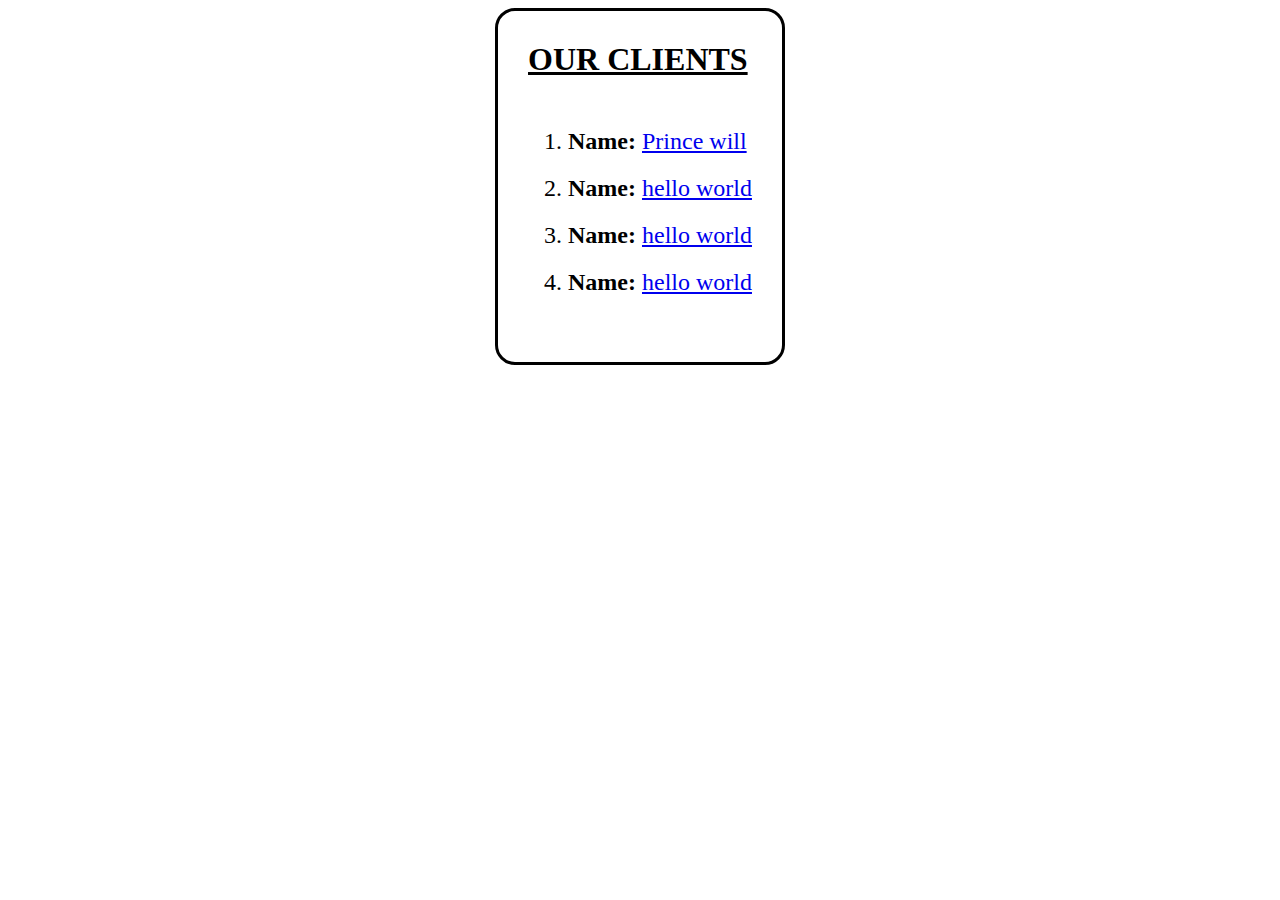
==== index.html @ 0b7ca012 "first commit" ====
<!DOCTYPE html>
<html lang="en">
<head>
    <meta charset="UTF-8">
    <meta name="viewport" content="width=device-width, initial-scale=1.0">
    <title>Web Forge Clientel</title>
    <style>
        /* body {
            display: flex;
            justify-content: center;
            align-items: center;
        } */
        .work_container{
            height: 100%;
            width: 100%;
            display: flex;
            flex-direction: column;
            justify-content: center;
            align-items: center;
        }
        .work_main{
            border: solid;
            border-radius: 20px;
            padding: 30px;
        }
        .work_maintop{
            font-size: xx-large;
            font-weight: bolder;
            text-decoration: underline;
            margin-bottom: 50px;
        }
        .work_mainbodylist li{
            list-style: decimal; /* changed from "style" to "none" */
            padding-bottom: 20px;
            font-size: x-large;
        }
        .modal {
            display: none; /* Hidden by default */
            position: fixed; /* Stay in place */
            z-index: 1; /* Sit on top */
            left: 0;
            top: 0;
            width: 100%; /* Full width */
            height: 100%; /* Full height */
            overflow: auto; /* Enable scroll if needed */
            background-color: rgb(0,0,0); /* Fallback color */
            background-color: rgba(0,0,0,0.4); /* Black w/ opacity */
            padding-top: 60px;
        }
        .modal-content {
            background-color: #fefefe;
            margin: auto;
            padding: 20px;
            border: 1px solid #888;
            width: 80%;
            box-shadow: 0 0 10px rgba(0, 0, 0, 0.2);
            border-radius: 10px;
        }
        .close {
            color: #aaaaaa;
            float: right;
            font-size: 28px;
            font-weight: bold;
        }
        .close:hover,
        .close:focus {
            color: #000;
            text-decoration: none;
            cursor: pointer;
        }
        .modal-content h2 {
            font-size: 24px;
            font-weight: bold;
            margin-bottom: 10px;
        }
        .modal-content input[type="text"] {
            width: 80%;
            padding: 10px;
            font-size: 18px;
            border: 1px solid #ccc;
            border-radius: 5px;
        }
        .modal-content button[type="button"] {
            background-color: #4CAF50;
            color: #fff;
            padding: 10px 20px;
            border: none;
            border-radius: 5px;
            cursor: pointer;
        }
        .modal-content button[type="button"]:hover {
            background-color: #3e8e41;
        }
    </style>
</head>
<body>
    <div class="work_container"> 
        <div class="work_main">
            <div class="work_maintop">OUR CLIENTS</div>
            <div class="work_mainbody">
                <ul class="work_mainbodylist">
                    <li><strong>Name:</strong> <a href="#" onclick="openModal('Prince will')">Prince will</a></li>
                    <li><strong>Name:</strong> <a href="#" onclick="openModal('hello world')">hello world</a></li>
                    <li><strong>Name:</strong> <a href="#" onclick="openModal('hello world')">hello world</a></li>
                    <li><strong>Name:</strong> <a href="#" onclick="openModal('hello world')">hello world</a></li>
                </ul>
            </div>
        </div>
    </div> 
    <div id="myModal" class="modal">
        <div class="modal-content">
            <span class="close">&times;</span>
            <h2 id="modalTitle"></h2>
            <input type="text" id="pin" placeholder="Enter PIN">
            <button onclick="checkPin()">Submit</button>
            <p id="pinError"></p>
            <a id="link" style="display: none;" target="_blank"></a>
        </div>
    </div>
    <!-- <div class="modal-content">
        <span class="close">&times;</span>
        <h2 id="modalTitle"></h2>
        <input type="text" id="pin" placeholder="Enter PIN">
        <button onclick="checkPin()">Submit</button>
        <p id="pinError"></p>
        <a id="link" style="display: none;"></a>
    </div> -->

    <script>
        var modal = document.getElementById("myModal");
        var span = document.getElementsByClassName("close")[0];
        var correctPin = {
    "Prince will": {"pin": "41957", "link": "princewill.html"},
    "hello world": {"pin": "12345", "link": "https://www.example.com"},
    "another name": {"pin": "67890", "link": "https://www.anotherlink.com"}
};

        function openModal(name) {
            modal.style.display = "block";
            document.getElementById("modalTitle").innerHTML = name;
        }

        span.onclick = function() {
            modal.style.display = "none";
        }

        window.onclick = function(event) {
            if (event.target == modal) {
                modal.style.display = "none";
            }
        }

        function checkPin() {
    var pin = document.getElementById("pin").value;
    var name = document.getElementById("modalTitle").innerHTML;
    if (pin === correctPin[name].pin) { // changed from correctPin[name] to correctPin[name].pin
        alert("Correct PIN!");
        var link = document.getElementById("link");
        link.href = correctPin[name].link; // add this line
        link.style.display = "block";
        link.click(); // simulate a click on the link to open it
    } else {
        document.getElementById("pinError").innerHTML = "Incorrect PIN. Please try again.";
    }
}
    </script>
</body>
</html>
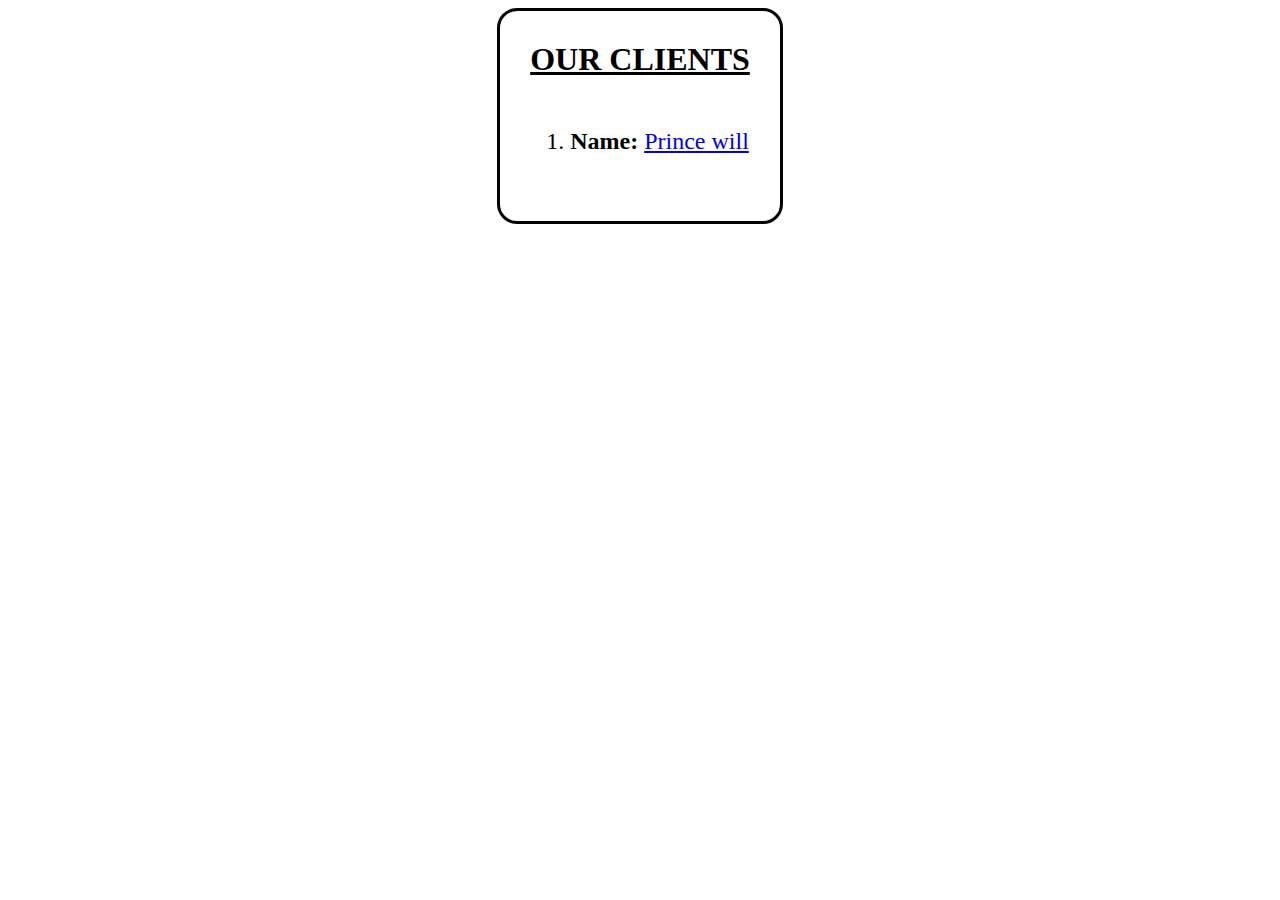
==== commit e0b51cc2: "new commit" ====
--- a/index.html
+++ b/index.html
@@ -100,9 +100,9 @@
             <div class="work_mainbody">
                 <ul class="work_mainbodylist">
                     <li><strong>Name:</strong> <a href="#" onclick="openModal('Prince will')">Prince will</a></li>
+                    <!-- <li><strong>Name:</strong> <a href="#" onclick="openModal('hello world')">hello world</a></li>
                     <li><strong>Name:</strong> <a href="#" onclick="openModal('hello world')">hello world</a></li>
-                    <li><strong>Name:</strong> <a href="#" onclick="openModal('hello world')">hello world</a></li>
-                    <li><strong>Name:</strong> <a href="#" onclick="openModal('hello world')">hello world</a></li>
+                    <li><strong>Name:</strong> <a href="#" onclick="openModal('hello world')">hello world</a></li> -->
                 </ul>
             </div>
         </div>
